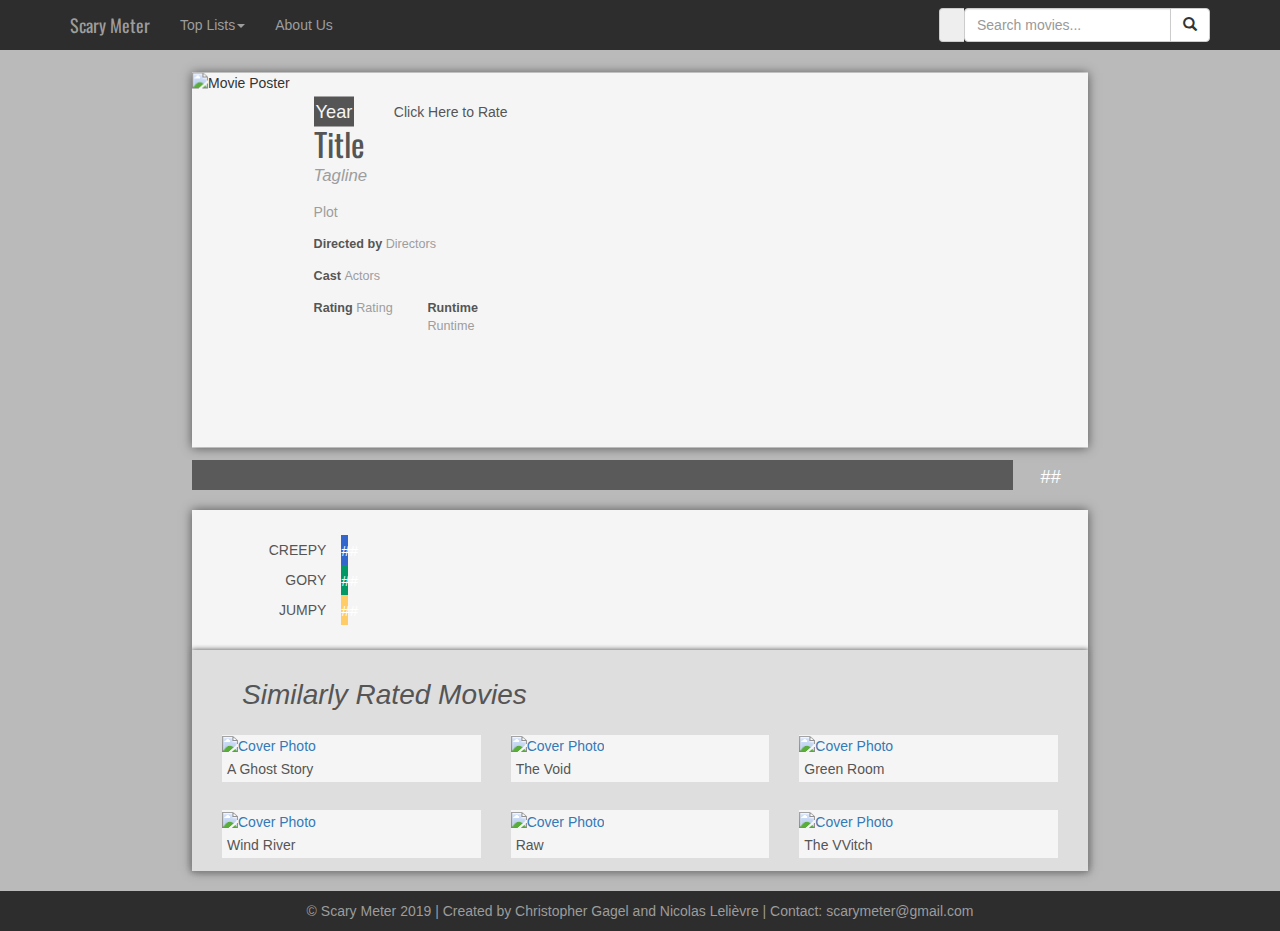
==== ScaryMeter/index.html @ b8b6be14 "FIXED BIGGEST PROBLEM, which was that IDs had to be listed instead of movie titles, by creating 2 in" ====
﻿<!DOCTYPE html>
<html lang="en">

<head>
    <meta charset="utf-8" />
    <title>Scary Meter</title>

    <!--Bootstrap shit-->
    <meta name="viewport" content="width=device-width, initial-scale=1.0">
    <link rel="stylesheet" href="https://maxcdn.bootstrapcdn.com/bootstrap/3.3.7/css/bootstrap.min.css">
    <script src="https://ajax.googleapis.com/ajax/libs/jquery/3.2.0/jquery.min.js"></script>
    <script src="https://maxcdn.bootstrapcdn.com/bootstrap/3.3.7/js/bootstrap.min.js"></script>
    <script src="https://cdnjs.cloudflare.com/ajax/libs/corejs-typeahead/1.2.1/typeahead.bundle.js"></script>
    <link rel="stylesheet" href="https://cdnjs.cloudflare.com/ajax/libs/typeahead.js-bootstrap-css/1.2.1/typeaheadjs.min.css" />

    <!--Google fonts shit-->
    <link href="https://fonts.googleapis.com/css?family=Open+Sans" rel="stylesheet">
    <link href="https://fonts.googleapis.com/css?family=Oswald" rel="stylesheet">

    <!--Style sheet, named indexStyle.css-->
    <link rel="stylesheet" href="indexStyle.css">

    <!--Favicon-->
    <link href="images\SMfavicon.png" rel="icon" type="image/x-icon">
</head>


<body>

    <!-- SET COVER PHOTO IMAGE AS PAGE BACKGROUND-->
    <div id="imageCoverPhotoBackground"></div>

    <div class="container-fluid" style="position:absolute; top:0; width:100%;">

        <!--NAVIGATION BAR-->
        <div class="row">
            <nav class="navbar fixed-top navbar-expand-md navbar-inverse" style="margin: 0; width: 100%; -webkit-border-radius: 0; -moz-border-radius: 0; border-radius: 0; background-color: #2D2D2D; border: 0; position: fixed; z-index: 1;">
                <div class="container">
                    <div class="navbar-nav" style="font-family: 'Oswald', sans-serif;">
                        <button type="button" class="navbar-toggle" data-toggle="collapse" data-target="#scaryMeterNavbar">
                            <span class="icon-bar"></span>
                            <span class="icon-bar"></span>
                            <span class="icon-bar"></span>
                        </button>
                        <a class="navbar-brand" href="frontPage.html">Scary Meter</a>
                    </div>
                    <div class="nav navbar-nav navbar-right">
                        <form class="navbar-form" role="search" action="index.html">
                            <div class="input-group">
                                <span class="input-group-addon" id="basic-addon1">
                                    <!-- <span class="glyphicon glyphicon-film" aria-hidden="true"></span> - this adds the film icon to the left of the search bar-->
                                </span>
                                <div id="customDivTypeahead"> <!--In here are two input fields, one hidden. The movietypeahead is for user inputted text and the movieid is for the program to redirect to a specific movie-->
                                    <input type="text" class="form-control typeahead" autocomplete="off" spellcheck="false" placeholder="Search movies..." name="movietypeahead">
                                    <input type="hidden" id="movieid" name="movieid">
                                </div>
                                <div class="input-group-btn">
                                    <button class="btn btn-default" type="submit" id="searchBtn"><i class="glyphicon glyphicon-search"></i></button>
                                </div>
                            </div>
                        </form>
                    </div>
                    <div class="collapse navbar-collapse" id="scaryMeterNavbar">
                        <ul class="nav navbar-nav">
                            <li class="dropdown">
                                <a class="dropdown-toggle" data-toggle="dropdown" href="#">Top Lists<span class="caret"></span></a>
                                <ul class="dropdown-menu">
                                    <li><a href="#">Top 10 Scariest</a></li>
                                    <li><a href="#">Top 10 Least Scary</a></li>
                                    <li><a href="#">Most Rated</a></li>
                                    <li><a href="#">Least Rated</a></li>
                                </ul>
                            </li>
                            <li><a href="aboutUs.html">About Us</a></li>
                        </ul>
                    </div>
                </div>
            </nav>
        </div> <!-- navigation bar row -->



        <!-- MOVIE BOX -->
        <div class="row">
            <div class="movieSummarySection">
                <div class="movieDetails">

                    <img id="moviePoster" alt="Movie Poster" />
                    <div class="movieDescription">

                        <div class="movieDescTop">
                            <table style="width: 100%;">
                                <tr>
                                    <th>
                                        <p id="movieYearLabel">Year</p>
                                    </th>
                                    <th>
                                        <!--See modal HTML code down below -- just above footer-->
                                        <a href="#"><p id="rateThisMovieText" data-toggle="modal" data-target="#rateThisMovieModal">Click Here to Rate</p></a>
                                    </th>
                                </tr>
                            </table>
                            <p id="movieTitleLabel">Title</p>
                            <p id="tagline">Tagline</p>
                            <br />
                            <p id="descriptionOfMovieLabelPlot">Plot</p>
                            <br />
                        </div> <!-- movieDescTop -->

                        <div class="movieDescBottom">
                            <p class="descriptionOfLabel"> Directed by <span id="descriptionOfMovieLabelDirector">Directors</span></p>
                            <br />
                            <p class="descriptionOfLabel"> Cast <span id="descriptionOfMovieLabelActors">Actors</span></p>
                            <br />
                            <div class="row">
                                <div class="col-xs-6">
                                    <p class="descriptionOfLabel"> Rating <span id="mpaaRating">Rating</span></p>
                                </div>
                                <div class="col-xs-6">
                                    <p class="descriptionOfLabel"> Runtime <span id="runtime">Runtime</span></p>
                                </div>
                            </div>
                        </div> <!-- movieDescBottom -->
                    </div> <!-- movieDescription -->
                </div> <!-- movieDetails -->
            </div> <!-- movieSummarySection -->
        </div> <!-- moviebox row -->
        

        <div id="allScaryRatingBars">


            <!-- SCARY METER RATING -->
            <div class="row">
                <div class="scaryMeterRating">
                    <div class="row" style="margin:0;">
                        <div class="col-xs-11">
                            <div class="row">
                                <div class="progress" style="background-color: #545454; opacity: 0.95;">
                                    <div class="progress-bar overallProgressBar" role="progressbar" aria-valuenow="0" aria-valuemin="0" aria-valuemax="100" style="background-color: #CC3333;">
                                        <span></span>
                                    </div>
                                </div>
                            </div>
                        </div>
                        <div class="col-xs-1">
                            <div class="overallScaryMeterRatingNumberStyle">
                                <span id="overallScaryMeterRatingNumber">##</span>
                            </div>
                        </div>
                    </div>
                </div> <!-- scaryMeterRating -->
            </div>




            <!--SUB SCARY METER RATING BARS-->
            <div class="row">
                <div class="pageBottom">
                    <div class="subMeterSection">

                        <!--CREEPY METER BAR-->
                        <div class="row" style="margin: 0;">
                            <div class="col-xs-2">
                                <div class="subScaryMeterRatingBarLabel">
                                    CREEPY
                                </div>
                            </div>
                            <div class="col-xs-10" style="padding: 0;">
                                <div class="progress">
                                    <div class="progress-bar creepyProgressBar" role="progressbar" aria-valuenow="0" aria-valuemin="0" aria-valuemax="100" style="background-color: #3366CC; text-align: right; padding-right: 7px;">
                                        <span id="creepyMeterRatingNumber">##</span>
                                    </div>
                                </div>
                            </div>
                        </div>

                        <!--GORY METER BAR-->
                        <div class="row" style="margin: 0;">
                            <div class="col-xs-2">
                                <div class="subScaryMeterRatingBarLabel">
                                    GORY
                                </div>
                            </div>
                            <div class="col-xs-10" style="padding: 0;">
                                <div class="progress">
                                    <div class="progress-bar goryProgressBar" role="progressbar" aria-valuenow="0" aria-valuemin="0" aria-valuemax="100" style="background-color: #009966; text-align: right; padding-right: 7px;">
                                        <span id="goryMeterRatingNumber">##</span>
                                    </div>
                                </div>
                            </div>
                        </div>

                        <!--JUMPY METER BAR-->
                        <div class="row" style="margin: 0;">
                            <div class="col-xs-2">
                                <div class="subScaryMeterRatingBarLabel">
                                    JUMPY
                                </div>
                            </div>
                            <div class="col-xs-10" style="padding: 0;">
                                <div class="progress">
                                    <div class="progress-bar jumpyProgressBar" role="progressbar" aria-valuenow="0" aria-valuemin="0" aria-valuemax="100" style="background-color: #FFCC66; text-align: right; padding-right: 7px;">
                                        <span id="jumpyMeterRatingNumber">##</span>
                                    </div>
                                </div>
                            </div>
                        </div>
                    </div>


                    <!--SIMILARLY RATED MOVIES-->
                    <div class="row" style="margin: 0;">
                        <div class="similarlyRatedMoviesSection">
                            <div class="similarlyRatedMoviesLabel">Similarly Rated Movies</div>

                            <div class="row" style="margin: 15px;">
                                <div class="col-xs-4">
                                    <div class="similarlyRatedBox">
                                        <a href="#">
                                            <div class="row" style="margin: 0;">
                                                <img id="similarlyRatedMoviesCoverPhoto1" alt="Cover Photo" />
                                            </div>
                                            <div class="row" style="margin: 0;">
                                                <div class="similarlyRatedTitle">
                                                    A Ghost Story
                                                </div>
                                            </div>
                                        </a>
                                    </div>
                                </div>
                                <div class="col-xs-4">
                                    <div class="similarlyRatedBox">
                                        <a href="#">
                                            <div class="row" style="margin: 0;">
                                                <img id="similarlyRatedMoviesCoverPhoto2" alt="Cover Photo" />
                                            </div>
                                            <div class="row" style="margin: 0;">
                                                <div class="similarlyRatedTitle">
                                                    The Void
                                                </div>
                                            </div>
                                        </a>
                                    </div>
                                </div>
                                <div class="col-xs-4">
                                    <div class="similarlyRatedBox">
                                        <a href="#">
                                            <div class="row" style="margin: 0;">
                                                <img id="similarlyRatedMoviesCoverPhoto3" alt="Cover Photo" />
                                            </div>
                                            <div class="row" style="margin: 0;">
                                                <div class="similarlyRatedTitle">
                                                    Green Room
                                                </div>
                                            </div>
                                        </a>
                                    </div>
                                </div>
                            </div>
                            <div class="row" style="margin: 15px; margin-bottom: 0;">
                                <div class="col-xs-4">
                                    <div class="similarlyRatedBox">
                                        <a href="#">
                                            <div class="row" style="margin: 0;">
                                                <img id="similarlyRatedMoviesCoverPhoto4" alt="Cover Photo" />
                                            </div>
                                            <div class="row" style="margin: 0;">
                                                <div class="similarlyRatedTitle">
                                                    Wind River
                                                </div>
                                            </div>
                                        </a>
                                    </div>
                                </div>
                                <div class="col-xs-4">
                                    <div class="similarlyRatedBox">
                                        <a href="#">
                                            <div class="row" style="margin: 0;">
                                                <img id="similarlyRatedMoviesCoverPhoto5" alt="Cover Photo" />
                                            </div>
                                            <div class="row" style="margin: 0;">
                                                <div class="similarlyRatedTitle">
                                                    Raw
                                                </div>
                                            </div>
                                        </a>
                                    </div>
                                </div>
                                <div class="col-xs-4">
                                    <div class="similarlyRatedBox">
                                        <a href="#">
                                            <div class="row" style="margin: 0;">
                                                <img id="similarlyRatedMoviesCoverPhoto6" alt="Cover Photo" />
                                            </div>
                                            <div class="row" style="margin: 0;">
                                                <div class="similarlyRatedTitle">
                                                    The VVitch
                                                </div>
                                            </div>
                                        </a>
                                    </div>
                                </div>
                            </div>
                        </div>
                    </div>
                </div> <!-- pageBottom -->
            </div>
        </div>


        <!--THE SECTION THAT APPEARS WHEN A NON-HORROR OR THRILLER MOVIE PAGE LOADS-->
        <div id="notScaryMovieSection" style="display: none;">
            <div class="row">
                <div class="notScaryMovieSubsection">
                    <p class="notScaryMovieSubsectionHeading">THIS IS NOT A HORROR MOVIE</p>
                    <p style="margin-top: 15px; padding: 15px;">“<span id="notHorrorMovieTitle">This movie</span>” is not classified as a horror movie, therefore it does not adhere to this website's rating system. Instead, it is listed under the following genres:</p>
                    <p id="genresList" style="text-align: center; padding: 5px;">Genres missing</p>
                </div>
            </div>
        </div>



        <!--RATING MOVIES MODAL - https://getbootstrap.com/docs/4.0/components/modal/-->
        <div class="modal fade" id="rateThisMovieModal" tabindex="-1" role="dialog" aria-labelledby="exampleModalLabel" aria-hidden="true">
            <div class="modal-dialog" role="document">
                <div class="modal-content">

                    <div class="modal-header">
                        <button type="button" class="close" data-dismiss="modal" aria-label="Close">
                            <span aria-hidden="true">&times;</span>
                        </button>
                        <div class="modal-title" id="exampleModalLabel">How scary is “<span id="movieTitleLabelModal">this movie</span>”?</div>
                    </div>

                    <div class="modal-body">
                        <div class="scaryMeterRatingModal">
                            <div class="row" style="margin:0;">
                                <div class="col-xs-11">
                                    <div class="row">
                                        <div class="progress" style="background-color: #545454; opacity: 1;">
                                            <div class="progress-bar overallProgressBarModal" role="progressbar" aria-valuenow="0" aria-valuemin="0" aria-valuemax="100" style="background-color: #CC3333;">
                                                <span></span>
                                            </div>
                                        </div>
                                    </div>
                                </div>
                                <div class="col-xs-1">
                                    <div class="overallScaryMeterRatingNumberStyleModal">
                                        <span id="overallScaryMeterRatingNumbeModal">##</span>
                                    </div>
                                </div>
                            </div>
                            <div class="row" style="margin-top: 10px; margin-left:0; margin-right:0;">
                                <!--SLIDER - https://www.w3schools.com/howto/howto_js_rangeslider.asp-->
                                <div class="slidecontainer">
                                    <div class="col-xs-11" style="padding: 0;">
                                        <input type="range" min="0" max="100" value="50" class="slider" id="overallSliderRange" onmouseup="overallMouseUp()">
                                    </div>
                                    <div class="col-xs-1" style="font-size: 10px; padding: 0; text-align: center;">
                                        <div id="overallSliderRangeNumber">
                                            Slide to rate
                                        </div>
                                    </div>
                                </div>
                            </div>
                        </div>
                    </div>

                    <div id="subMetersModal">
                        <div class="modal-header">
                            <div class="subMeterTitleLabelModal">Is this movie...?</div>
                        </div>

                        <div class="modal-body" style="margin-top: -15px;">
                            <div class="row">
                                <div class="col-xs-4">
                                    <div class="row">
                                        <p class="subMeterCateogryLabelModal">Creepy</p>
                                    </div>
                                    <div class="row" style="text-align: center; margin-top: 5px;">
                                        <img id="thumbsUpImageCreepy" src="images\thumbsup.png" onclick="changeThumbsUpColorCreepy()"></img>
                                        <img id="thumbsDownImageCreepy" src="images\thumbsdown.png" onclick="changeThumbsDownColorCreepy()"></img>
                                    </div>
                                </div>
                                <div class="col-xs-4">
                                    <div class="row">
                                        <p class="subMeterCateogryLabelModal">Gory</p>
                                    </div>
                                    <div class="row" style="text-align: center; margin-top: 5px;">
                                        <img id="thumbsUpImageGory" src="images\thumbsup.png" onclick="changeThumbsUpColorGory()"></img>
                                        <img id="thumbsDownImageGory" src="images\thumbsdown.png" onclick="changeThumbsDownColorGory()"></img>
                                    </div>
                                </div>
                                <div class="col-xs-4">
                                    <div class="row">
                                        <p class="subMeterCateogryLabelModal">Jumpy</p>
                                    </div>
                                    <div class="row" style="text-align: center; margin-top: 5px;">
                                        <img id="thumbsUpImageJumpy" src="images\thumbsup.png" onclick="changeThumbsUpColorJumpy()"></img>
                                        <img id="thumbsDownImageJumpy" src="images\thumbsdown.png" onclick="changeThumbsDownColorJumpy()"></img>
                                    </div>
                                </div>
                            </div>
                        </div>
                    </div>

                    <div class="modal-footer">
                        <button type="button" class="btn btn-secondary" data-dismiss="modal">Close</button>
                        <button type="button" class="btn btn-primary">Submit</button>
                    </div>
                </div>
            </div>
        </div>


        <!--FOOTER-->
        <div class="row">
            <div class="footer">
                © Scary Meter 2019 | Created by Christopher Gagel and Nicolas Lelièvre | Contact: <a href="mailto:scarymeter@gmail.com" style="color: #9C9C9C;">scarymeter@gmail.com</a>
            </div>
        </div>


    </div> <!-- container-fluid -->
</body>
</html>


<!--Scripts-->
<script src="indexScript.js"></script>
<script src="mobileDetectScript.js"></script>
---- ScaryMeter/indexStyle.css ----
﻿/*STYLE GUIDE - FRONT PAGE

    WHITESMOKE COLOUR = #F5F5F5
    DARK GREY COLOUR = #555555
    MEDIUM GREY COLOUR = #9D9D9D
    LIGHT GREY COLOUR = #DEDEDE
    BACKGROUND OF WEBSITE = #BABABA

    NAVBAR BACKGROUND COLOUR = #2D2D2D
    NAVBAR TEXT COLOUR = #9C9C9C

    SCARY RED = #CC3333
    CREEPY BLUE = #3366CC
    GORY GREEN = #009966
    JUMPY YELLOW = #FFCC66

*/


body, html {
    background-color: #BABABA; /*This colour used to be #DEDEDE however the scary meter rating number was hard to see*/
    height: 100%;
    margin: 0;
}

p {
    margin: -3px;
}

.footer {
    width: 100%;
    background-color: #2D2D2D;
    text-align: center;
    color: #9C9C9C;
    padding: 10px;
    margin-top: 20px;
    font-family: 'Open Sans Light', sans-serif;
    font-weight: 300;
    font-size: 1em;
    min-width: 600px;
}

/* CUSTOM SCROLLBAR */
/* Width */
::-webkit-scrollbar {
    width: 10px;
}

/* Track */
::-webkit-scrollbar-track {
    background: #f1f1f1;
}

/* Handle */
::-webkit-scrollbar-thumb {
    background: #888;
}

    /* Handle on hover */
    ::-webkit-scrollbar-thumb:hover {
        background: #555;
    }









#imageCoverPhotoBackground {
  /* The image used */
  /*background-image: url("https://image.tmdb.org/t/p/original//3CCfgSvtvN3HwVs5hbcC1NhOAzw.jpg");*/
  position: relative;

  height: 700px;
  min-width: 600px;


  /* Center and scale the image nicely */
  background-position: center;
  background-repeat: no-repeat;
  background-size: cover;

  /* Set transparency*/
  opacity: 0.75;
  -webkit-mask-image: -webkit-gradient(linear, left top, left bottom, from(rgba(0,0,0,1)), to(rgba(0,0,0,0)));
  mask-image: linear-gradient(to bottom, rgba(0,0,0,1), rgba(0,0,0,0));
}



.movieSummarySection {
    height: 500px;
    width: 100%;
    margin-top: 10px;
}

.movieDetails {
    height: 75%;
    max-height: 600px;
    width: 70%;
    max-width: 1200px;
    min-width: 600px;
    margin: auto;
    position: relative;
    transform: perspective(1px) translateY(-50%);
    top: 50%;
    background-color: #F5F5F5; 
    box-shadow: 0px 0px 10px #555555;
    display: flex;
}

#moviePoster {
    height: 100%;
    width: auto;
    float: left;
}

.movieDescription {
    float: left;
    padding: 3%;
    overflow-x: hidden;
    overflow-y: auto;
}

.movieDescBottom {
    /*background-color: yellow;*/
}

.movieDescTop {
    /*background-color: red;*/
}


#movieYearLabel {
    background-color: #555555;
    display: inline-block;
    color: #F5F5F5;
    font-size: 1.3em;
    font-family: 'Open Sans Light', sans-serif;
    font-weight: 100;
    padding: 2px;
}

#rateThisMovieText {
    font-size: 1em;
    font-family: 'Open Sans Light', sans-serif;
    font-weight: 300;
    text-align: right;
    padding-right: 10px;
    color: #555555;
}

#movieTitleLabel {
    color: #555555;
    font-size: 2.3em;
    font-weight: 400;
    font-family: 'Oswald', sans-serif;
}

#tagline {
    color: #9D9D9D;
    font-size: 1.2em;
    font-family: 'Open Sans Light', sans-serif;
    font-weight: 100;
    font-style: italic;
}

#descriptionOfMovieLabelPlot {
    color: #9D9D9D;
    font-size: 1em;
    font-family: 'Open Sans Light', sans-serif;
    font-weight: 100;
}

#descriptionOfMovieLabelDirector {
    color: #9D9D9D;
    font-size: 1em;
    font-family: 'Open Sans Light', sans-serif;
    font-weight: 100;
}

#descriptionOfMovieLabelActors {
    color: #9D9D9D;
    font-size: 1em;
    font-family: 'Open Sans Light', sans-serif;
    font-weight: 100;
}

#mpaaRating {
    color: #9D9D9D;
    font-size: 1em;
    font-family: 'Open Sans Light', sans-serif;
    font-weight: 100;
}

#runtime {
    color: #9D9D9D;
    font-size: 1em;
    font-family: 'Open Sans Light', sans-serif;
    font-weight: 100;
}

.descriptionOfLabel {
    color: #555555;
    font-size: 0.9em;
    font-family: 'Open Sans Light', sans-serif;
    font-weight: bold;
}


.scaryMeterRating {
    height: auto;
    width: 70%;
    margin: auto;
    max-width: 1200px;
    min-width: 600px;
    position: static;
    margin-top: -50px;
    margin-bottom: 15px;
}

.overallScaryMeterRatingNumberStyle {
    color: white;
    margin-top: 4px;
    font-size: 1.3em;
    text-align: center;
}

.overallMeterCoverPhoto {
    top: 15vh;
    position: absolute;
}

.subScaryMeterRatingBarLabel {
    float: right;
    color: #555555;
    margin-top: 5px;
    font-size: 1em;
    font-family: 'Open Sans Light', sans-serif;
    font-weight: 400;
}


.progress {
    margin: 0;
    height: 30px;
    border-top-right-radius: 0px;
    border-bottom-right-radius: 0px;
    border-top-left-radius: 0px;
    border-bottom-left-radius: 0px;
    box-shadow: none;
}

.progress-bar {
    box-shadow: none;
    font-size: 15px;
    padding-top: 6px;
}

.pageBottom {
    width: 70%;
    max-width: 1200px;
    min-width: 600px;
    margin: auto;
    box-shadow: 0px 0px 10px #555555;
    background-color: #F5F5F5;
}

.subMeterSection {
    padding-top: 25px;
    padding-bottom: 25px;
}

.similarlyRatedMoviesSection {
    background-color: #DEDEDE;
    box-shadow: 0px 0px 5px #888, 0px 0px 5px #888; /*Top and bottom only - https://stackoverflow.com/questions/6671375/css-box-shadow-top-and-bottom-only*/
}

.similarlyRatedMoviesLabel {
    font-style: italic;
    font-size: 2em;
    color: #555555;
    margin-left: 50px;
    padding-top: 25px;
    padding-bottom: 5px;
    font-family: 'Open Sans Light', sans-serif;
}

.similarlyRatedBox {
    background-color: #F5F5F5;
    margin: auto;
    margin-bottom: 13px;
}

.similarlyRatedTitle {
    color: #555555;
    font-size: 1em;
    font-family: 'Open Sans Light', sans-serif;
    font-weight: 300;
    margin: 3px;
    margin-left: 5px;
}

#similarlyRatedMoviesCoverPhoto1, #similarlyRatedMoviesCoverPhoto2, #similarlyRatedMoviesCoverPhoto3, #similarlyRatedMoviesCoverPhoto4, #similarlyRatedMoviesCoverPhoto5, #similarlyRatedMoviesCoverPhoto6 {
    width: 100%;
    height: auto;
}

.notScaryMovieSubsection {
    width: 70%;
    max-width: 1200px;
    min-width: 600px;
    margin: auto;
    margin-top: -30px;
    box-shadow: 0px 0px 10px #555555;
    background-color: #DEDEDE;
    color: #555555;
    text-align: left;
    padding: 20px;
    font-family: 'Open Sans Light', sans-serif;
    font-size: 1.2em;
}

.notScaryMovieSubsectionHeading {
    font-size: 2em;
    font-family: 'Oswald', sans-serif;
    color: #DEDEDE;
    background-color: #CC3333;
    text-align: center;
}















/*Makes certain elements responsive when window is shrunk*/

@media screen and (max-width: 767px) /*This is the exact size of when the navbar collapses*/ {

    .navbar-form {
        margin: 0;
        border: 0;
        box-shadow: none;
    }

    .form-control {
        font-size: 12px;
    }

    .movieSummarySection {
        height: 500px;
        width: 100%;
        margin-top: 30px;
    }


    #movieYearLabel {
        font-size: 1em;
    }

    #movieTitleLabel {
        font-size: 2em;
    }

    #tagline {
        font-size: 1em;
    }

    #descriptionOfMovieLabelPlot {
        font-size: 0.8em;
    }

    #descriptionOfMovieLabelDirector {
        font-size: 1em;
    }

    #descriptionOfMovieLabelActors {
        font-size: 1em;
    }

    #mpaaRating {
        font-size: 1em;
    }

    #runtime {
        font-size: 1em;
    }

    .descriptionOfLabel {
        font-size: 0.7em;
    }
    
}


@media screen and (min-width: 768px) /*This is the exact size of when the navbar collapses*/ {

    /*Makes it so that the menu items in the navbar dropdown on hover only when the navbar isn't collapsed - https://stackoverflow.com/questions/8878033/how-to-make-twitter-bootstrap-menu-dropdown-on-hover-rather-than-click*/
    .dropdown-menu li:hover {
        visibility: visible;
    }

    .dropdown:hover .dropdown-menu {
        display: block;
    }

    .dropdown:hover {
        background-color: #0a0a0a;
    }
    /*End dropdown on hover*/

}

/*End of responsive CSS*/












/*Modal Styles*/

.modal-open {
    overflow: scroll; /*Prevents scrollbar from dissappearing when modal is opened*/
    padding-right: 0 !important; /*Prevents background image from shifting right to right*/
}

.modal-header {
    border-bottom: none;
}

.modal-title {
    color: #555555;
    font-size: 2em;
    font-weight: 400;
    font-family: 'Oswald', sans-serif;
    text-align: center;
}

.modal-body {
    border-bottom: 1px solid #e5e5e5;
}

.overallScaryMeterRatingNumberStyleModal {
    color: #545454;
    margin-top: 4px;
    font-size: 1.3em;
    text-align: center;
    font-family: 'Open Sans Light', sans-serif;
    font-weight: 100;
}

.subMeterTitleLabelModal {
    font-size: 1.6em;
    font-weight: 300;
    font-family: 'Open Sans Light', sans-serif;
    text-align: center;
    color: #555555;
}

.subMeterCateogryLabelModal {
    font-size: 1.3em;
    font-weight: 300;
    font-family: 'Open Sans Light', sans-serif;
    text-align: center;
    color: #555555;
}

#thumbsUpImageCreepy, #thumbsDownImageCreepy, #thumbsUpImageGory, #thumbsDownImageGory, #thumbsUpImageJumpy, #thumbsDownImageJumpy {
    margin: 5px;
    margin-left: 2.5px;
    margin-right: 2.5px;
    width: 40px;
    cursor: pointer;
    transition: transform .3s;
}

#subMetersModal {
    display: none;
}

.modal-footer {
    border-top: none;
}

.modal-footer .btn + .btn {
    background-color: #CC3333;
}




/*TEST SLIDER FOR RATING MOVIES - https://www.w3schools.com/howto/howto_js_rangeslider.asp*/

#overallSliderRange {
    background-color: #DEDEDE;
}

#overallSliderRangeNumber {
    color: #9D9D9D;
    margin-top: -4px;
    padding-left: 5px;
}

.slidecontainer {
    width: 100%; /* Width of the outside container */
    /*opacity: 0;
    transition: .15s ease;*/
}

/* The slider itself */
.slider {
    -webkit-appearance: none; /* Override default CSS styles */
    appearance: none;
    width: 100%;
    height: 8px;
    background: #F5F5F5;
    outline: none;
    opacity: 0.7;
    -webkit-transition: .2s; /* 0.2 seconds transition on hover */
    transition: opacity .2s;
}

    /* Mouse-over effects */
    .slider:hover {
        opacity: 1; /* Fully shown on mouse-over */
    }

    /* The slider handle (use -webkit- (Chrome, Opera, Safari, Edge) and -moz- (Firefox) to override default look) */
    .slider::-webkit-slider-thumb {
        -webkit-appearance: none; /* Override default look */
        appearance: none;
        width: 10px;
        height: 25px;
        background: #e54b4b; /* Green background */
        cursor: pointer; /* Cursor on hover */
    }

    .slider::-moz-range-thumb {
        width: 10px; /* Set a specific slider handle width */
        height: 25px; /* Slider handle height */
        background: #e54b4b; /* Green background */
        cursor: pointer; /* Cursor on hover */
    }
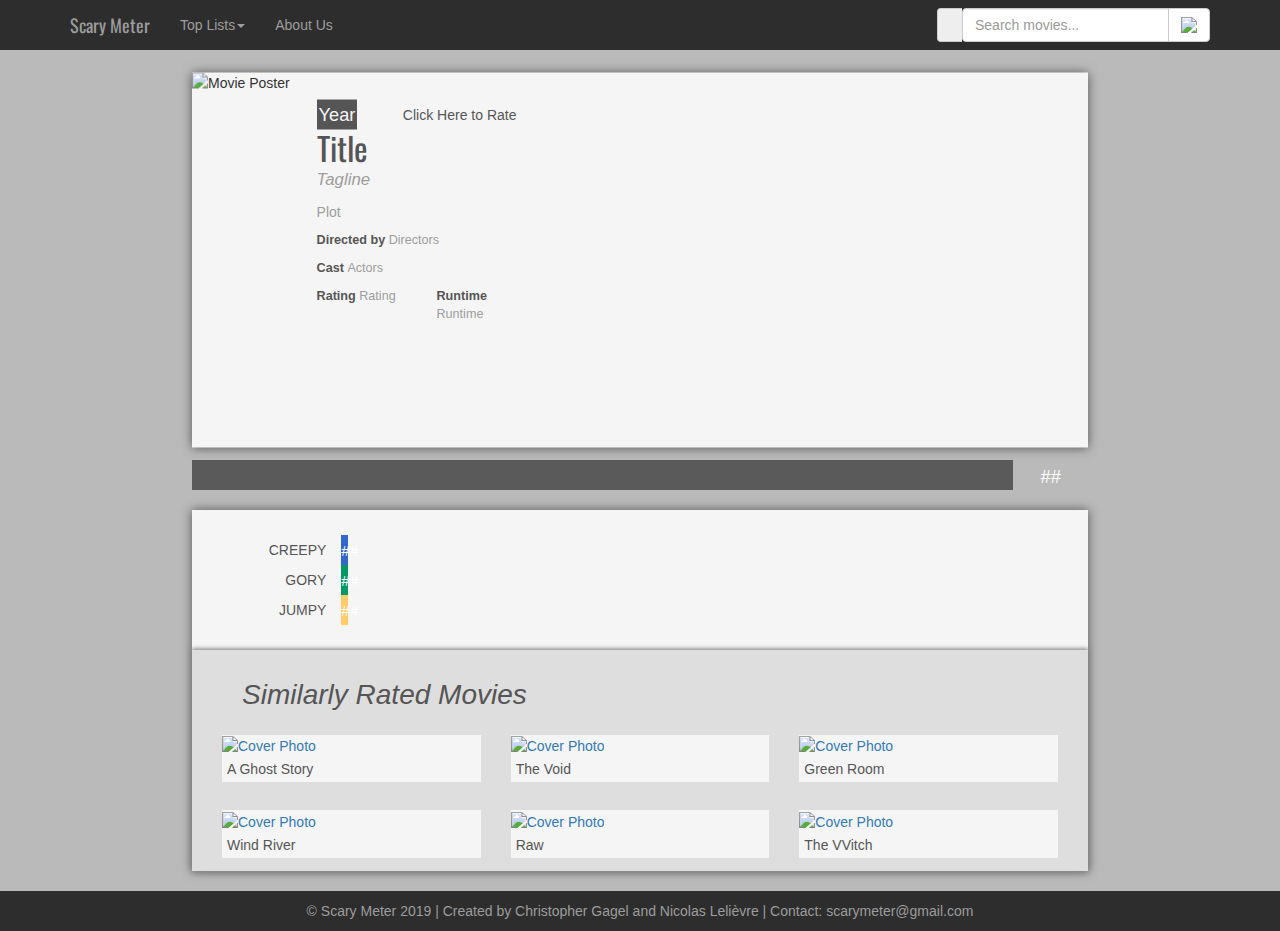
==== commit 353fcb5c: "Created Error 404 pages, replaced search icon, fixed JS index breaking, removed ability to vote on u" ====
--- a/ScaryMeter/index.html
+++ b/ScaryMeter/index.html
@@ -55,7 +55,7 @@
                                     <input type="hidden" id="movieid" name="movieid">
                                 </div>
                                 <div class="input-group-btn">
-                                    <button class="btn btn-default" type="submit" id="searchBtn"><i class="glyphicon glyphicon-search"></i></button>
+                                    <button class="btn btn-default" type="submit" id="searchBtn" style="opacity: 1;"><img id="searchIcon" src="images\searchicon.png" /><!--ORIGINAL GLYPHICON <i class="glyphicon glyphicon-search"></i>--></button>
                                 </div>
                             </div>
                         </form>
@@ -89,7 +89,7 @@
                     <div class="movieDescription">
 
                         <div class="movieDescTop">
-                            <table style="width: 100%;">
+                            <table style="width: 100%; margin-bottom: -15px;">
                                 <tr>
                                     <th>
                                         <p id="movieYearLabel">Year</p>
@@ -100,18 +100,14 @@
                                     </th>
                                 </tr>
                             </table>
-                            <p id="movieTitleLabel">Title</p>
+                            <p id="movieTitleLabel" style="margin-bottom: -3px;">Title</p>
                             <p id="tagline">Tagline</p>
-                            <br />
                             <p id="descriptionOfMovieLabelPlot">Plot</p>
-                            <br />
                         </div> <!-- movieDescTop -->
 
                         <div class="movieDescBottom">
                             <p class="descriptionOfLabel"> Directed by <span id="descriptionOfMovieLabelDirector">Directors</span></p>
-                            <br />
                             <p class="descriptionOfLabel"> Cast <span id="descriptionOfMovieLabelActors">Actors</span></p>
-                            <br />
                             <div class="row">
                                 <div class="col-xs-6">
                                     <p class="descriptionOfLabel"> Rating <span id="mpaaRating">Rating</span></p>
@@ -378,7 +374,7 @@
                             <div class="row">
                                 <div class="col-xs-4">
                                     <div class="row">
-                                        <p class="subMeterCateogryLabelModal">Creepy</p>
+                                        <p class="subMeterCateogryLabelModal" style="margin-bottom: -3px;">Creepy</p>
                                     </div>
                                     <div class="row" style="text-align: center; margin-top: 5px;">
                                         <img id="thumbsUpImageCreepy" src="images\thumbsup.png" onclick="changeThumbsUpColorCreepy()"></img>
@@ -387,7 +383,7 @@
                                 </div>
                                 <div class="col-xs-4">
                                     <div class="row">
-                                        <p class="subMeterCateogryLabelModal">Gory</p>
+                                        <p class="subMeterCateogryLabelModal" style="margin-bottom: -3px;">Gory</p>
                                     </div>
                                     <div class="row" style="text-align: center; margin-top: 5px;">
                                         <img id="thumbsUpImageGory" src="images\thumbsup.png" onclick="changeThumbsUpColorGory()"></img>
@@ -396,7 +392,7 @@
                                 </div>
                                 <div class="col-xs-4">
                                     <div class="row">
-                                        <p class="subMeterCateogryLabelModal">Jumpy</p>
+                                        <p class="subMeterCateogryLabelModal" style="margin-bottom: -3px;">Jumpy</p>
                                     </div>
                                     <div class="row" style="text-align: center; margin-top: 5px;">
                                         <img id="thumbsUpImageJumpy" src="images\thumbsup.png" onclick="changeThumbsUpColorJumpy()"></img>
@@ -430,5 +426,5 @@
 
 
 <!--Scripts-->
-<script src="indexScript.js"></script>
-<script src="mobileDetectScript.js"></script>+<!--<script src="mobileDetectScript.js"></script>-->
+<script src="indexScript.js"></script>--- a/ScaryMeter/indexStyle.css
+++ b/ScaryMeter/indexStyle.css
@@ -1,4 +1,7 @@
-﻿/*STYLE GUIDE - FRONT PAGE
+﻿@import url('https://fonts.googleapis.com/css?family=Open+Sans'); /* Necessry as first line because the non-import method doesn't work on iOS https://stackoverflow.com/questions/14676613/how-to-import-google-web-font-in-css-file */
+@import url('https://fonts.googleapis.com/css?family=Oswald');
+
+/*STYLE GUIDE - FRONT PAGE
 
     WHITESMOKE COLOUR = #F5F5F5
     DARK GREY COLOUR = #555555
@@ -23,8 +26,16 @@
     margin: 0;
 }
 
+/*
 p {
     margin: -3px;
+}
+*/
+
+#searchIcon {
+    height: auto;
+    width: 17px;
+    margin-top: -3px;
 }
 
 .footer {
